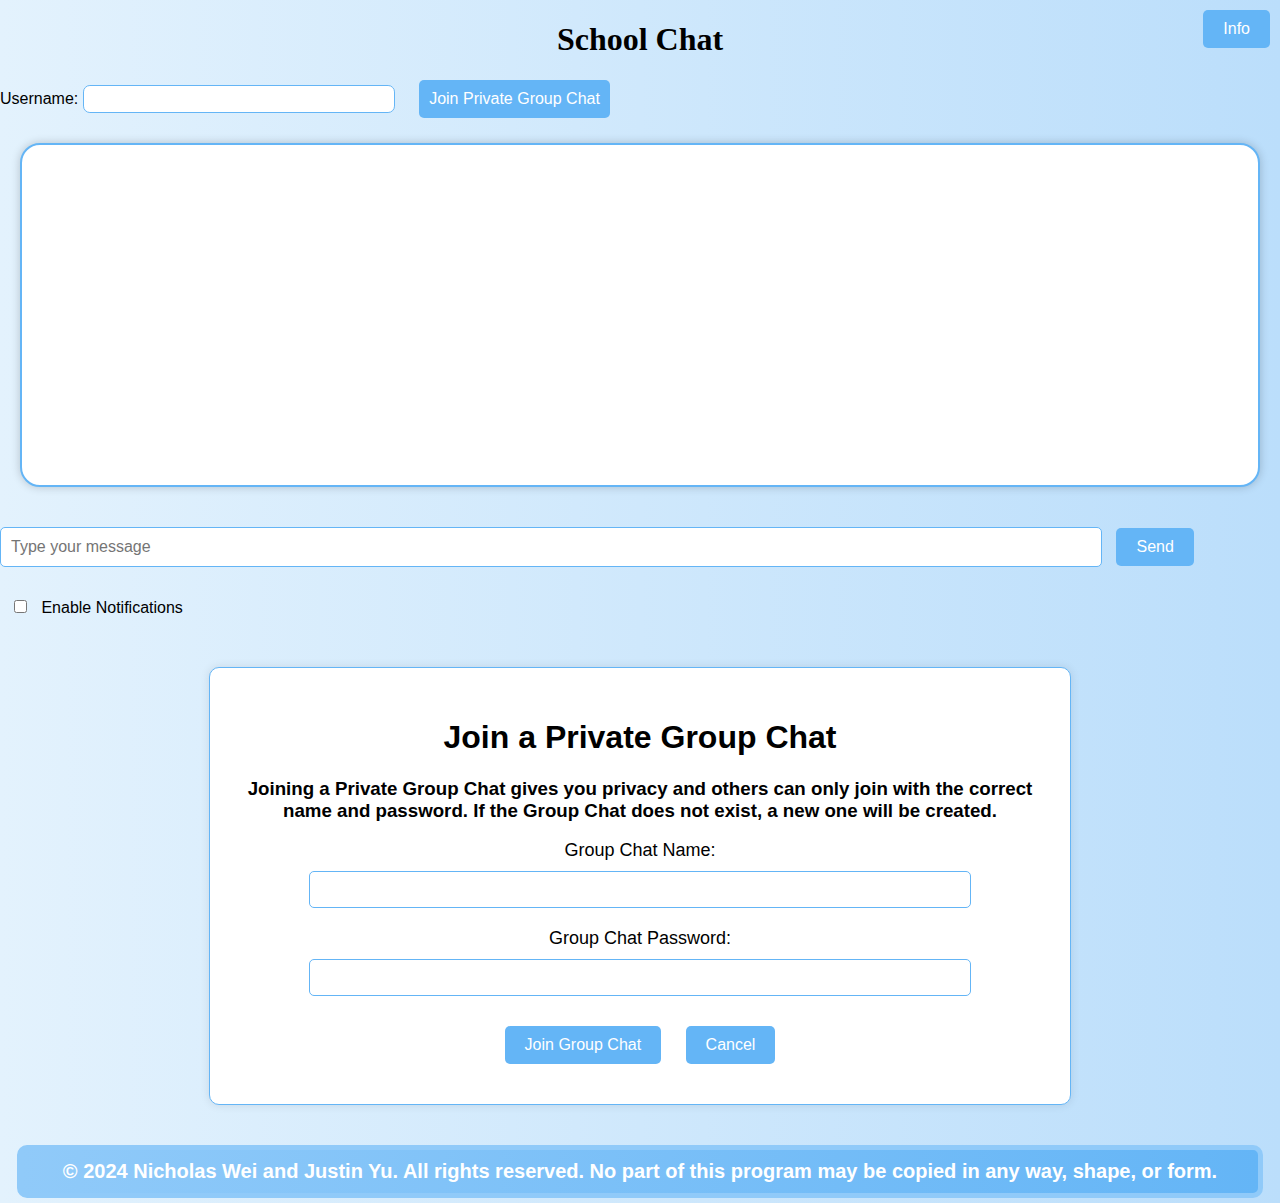
==== index.html @ 750654d9 "Update index.html" ====
<!DOCTYPE html>
<html lang="en">
<head>
<!-- MADE BY VEIN AND NIK -->
  <meta charset="UTF-8">
  <title>Playing a game - Quizziz</title>
  <link rel="icon" type="image/x-icon" href="quizzizz.png"/>
  <link rel="shortcut icon" type="image/x-icon" href="quizzizz.pnh"/>
  <script src="/socket.io/socket.io.js"></script>
  <link rel="stylesheet" type="text/css" href="styles.css">
</head>
<body>

<a href="../changelog.html"><button class="info-butt">Info</button></a>
<h1 style="text-align: center; font-family: cursive;">School Chat</h1>
<!-- raj rathod is curry -->
<label for="username">Username:</label>
<input type="text" id="username">
<button id="joinRoomButton" onclick="scrollToRoomSection()">Join Private Group Chat</button>
<br>
<!-- donovan and ella are dating -->
<div id="messages"></div>
<input id="messageInput" autocomplete="off" placeholder="Type your message">
<button onclick="sendMessage()">Send</button>

<label class="notification-toggle">
  <input type="checkbox" id="notificationToggle"> Enable Notifications
</label>
<!-- marty is being sus -->

<div id="roomSection">
  <h1>Join a Private Group Chat</h1>
  <h3>Joining a Private Group Chat gives you privacy and others can only join with the correct name and password. If the Group Chat does not exist, a new one will be created.</h3>
  <label for="roomName">Group Chat Name:</label>
  <input type="text" id="roomName">
  <br>
  <label for="roomPassword">Group Chat Password:</label>
  <input type="password" id="roomPassword">
  <br>
  <button onclick="joinRoom()">Join Group Chat</button>
  <button onclick="closeRoomSection()">Cancel</button>
</div>
<!-- loreli is short -->
<footer>
  &copy; 2024 Nicholas Wei and Justin Yu. All rights reserved. No part of this program may be copied in any way, shape, or form.
</footer>

<script src="script.js"></script>

</body>
</html>
---- styles.css ----
body {font-family: Arial, sans-serif;margin: 0;background: linear-gradient(to right, #e3f2fd, #bbdefb); /* Light blue gradient background */padding: 0;list-style-type: none;border-radius: 10px;}
/* youre gay */
footer {background: linear-gradient(to right, #90caf9, #64b5f6);padding: 10px;text-align: center;color: white;border-radius: 10px;margin: 5px;font-size: 20px;font-weight: bold;border: 5px solid #90caf9; /* Lighter blue border */width: 95%;margin-left: auto;margin-right: auto;}
/* main important stuff */
#messages {
  height: 300px;
  overflow: auto;
  background: white;
  padding: 20px;
  margin: 20px;
  border: 2px solid #64b5f6;
  box-shadow: 0px 0px 10px rgba(0, 0, 0, 0.2);
  border-radius: 20px;
}/* marty's being sussy */

/* list items actual messages */
#messages li {
  margin-bottom: 10px;
  padding: 10px;
  border-radius: 10px;
  box-shadow: 0px 0px 10px rgba(0, 0, 0, 0.2);
  border: 1px solid #64b5f6; 
  width: 70%;
  overflow-wrap: break-word;
  word-break: break-word;
  background: #e3f2fd;
}
/* mehta the beta */
.info-butt {
  position: absolute;
  top: 10px;
  right: 10px;
  padding: 10px 20px;
  background: #64b5f6; 
  color: white;
  border: none;
  border-radius: 5px;
  cursor: pointer;
  text-decoration: none;
  font-size: 16px;
  transition: background-color 0.2s ease; 
}

/* raj rathod sucks at baasketball */
/* short for info button */
.info-butt:hover {
  background: #42a5f5;
}

/* mari's thing */
.hacking-terminal {
  border: 2px groove #ff6347 !important; /* Orange border */
  background: linear-gradient(135deg, #ff7e5f, #feb47b, #ffb347) !important; /* Orange-red-yellow gradient background */
  color: #fff5e6 !important; /* Light orange text */
  font-size: 1em;
  font-family: 'Inconsolata', monospace; /* Monospace font */
  width: 49%;
  font-weight: 400;
  padding: 10px;
  border-radius: 5px;
}


/* top nerd: gryson bae */

/* big daddy niks background */
.hacker {background: black !important; border: 2px solid green !important;color: green !important; font-family: 'Courier New', Courier, monospace; padding: 10px;font-weight:650;border-radius: 10px;
}

/* anders ding dong ching chong */
.notification-toggle {margin: 10px;display: inline-block;border-radius:3px;}

.notification-toggle input {
  margin-right: 10px; /* extra space for the words */
}

/* aadya likes ryan everheart 🤫*/

#username {
  display: inline-block;
  padding: 5px;
  border: 1px solid #64b5f6;
  border-radius: 6.9px; /* wsg justin*/ 
  margin-bottom: 10px;
  font-size: 14px;
  width: 300px;
}


/* stroke that thing big cuzzo */

#joinRoomButton {
  display: inline-block;
  margin-left: 20px;
  padding: 10px 10px;
  background: #64b5f6;
  color: white;
  border: none;
  border-radius: 5px;
  cursor: pointer;
  text-decoration: none;
  font-size: 16px;
  transition: background-color 0.2s ease; 
}

/* stop stealing my source code monke */

#joinRoomButton:hover {
  background: #42a5f5; 
}

#messageInput {
  width: calc(100% - 200px);
  padding: 10px;
  margin-top: 20px;
  margin-bottom: 20px;
  border: 1px solid #64b5f6; 
  border-radius: 5px;
  font-size: 16px;
}

button {
  padding: 10px 20px;
  background: #64b5f6;
  color: white;
  border: none;
  border-radius: 5px;
  cursor: pointer;
  font-size: 16px;
  margin-left: 10px;
  transition: background-color 0.2s ease;
}
/* someone ask ms helmes if she's gay */

button:hover {
  background: #42a5f5; 
}

#roomSection {
  background-color: #ffffff;
  padding: 30px;
  margin: 40px auto;
  border: 1px solid #64b5f6;
  border-radius: 10px;
  max-width: 800px;
  box-shadow: 0px 0px 10px rgba(0, 0, 0, 0.1);
  text-align: center;
}

/* you should be PROUD of who you are and YOu deserve RESPECT and other people should NOT decide what you can do! */

#roomSection h2 {
  font-size: 24px;
  margin-bottom: 20px;
}

#roomSection label {
  display: block;
  font-size: 18px;
  margin-bottom: 10px;
}

#roomSection input[type="text"],
#roomSection input[type="password"] {
  width: 80%;
  padding: 10px;
  margin-bottom: 20px;
  border: 1px solid #64b5f6;
  border-radius: 5px;
}

/* mari and donovan are best friends */

#roomSection button {
  padding: 10px 20px;
  margin: 10px;
  background: #64b5f6; 
  color: white;
  border: none;
  border-radius: 5px;
  cursor: pointer;
  font-size: 16px;
  transition: background-color 0.3s ease;
}

/* all these one liners 😭 */
#roomSection button:hover {
  background: #42a5f5; 
}
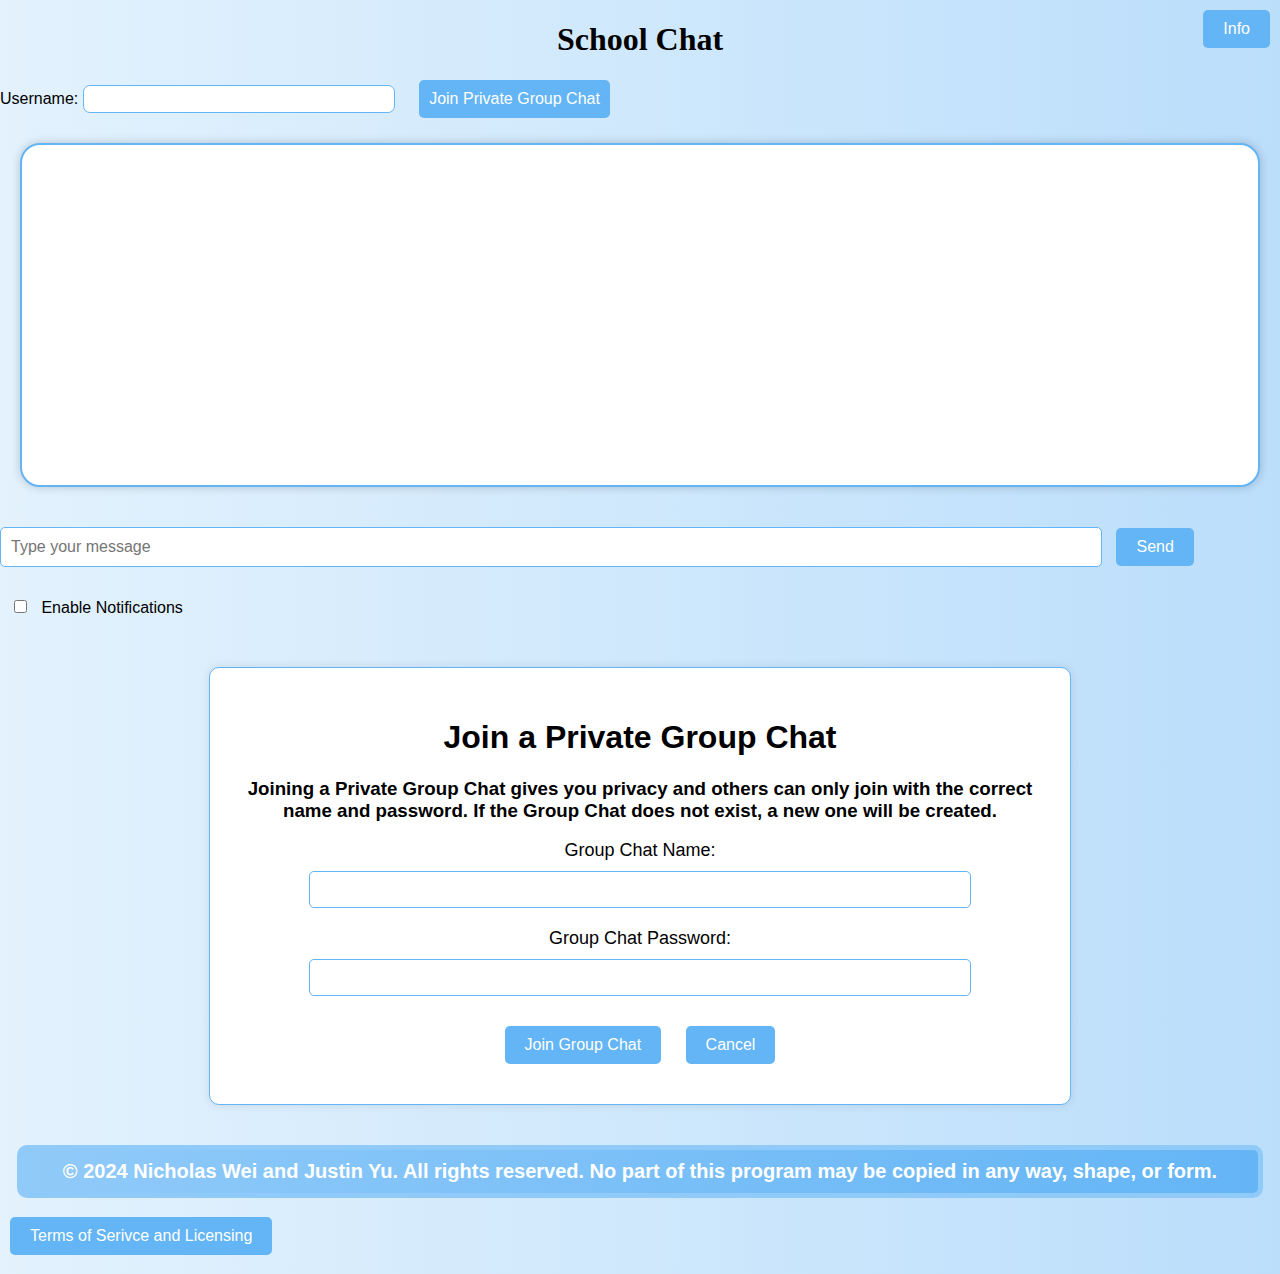
==== commit 1c733eb7: "Update index.html for license" ====
--- a/index.html
+++ b/index.html
@@ -44,6 +44,7 @@
 <footer>
   &copy; 2024 Nicholas Wei and Justin Yu. All rights reserved. No part of this program may be copied in any way, shape, or form.
 </footer>
+  <link rel="educationalpurposes.html"><a><h3><button>Terms of Serivce and Licensing</button></h3></a></link>
 
 <script src="script.js"></script>
 
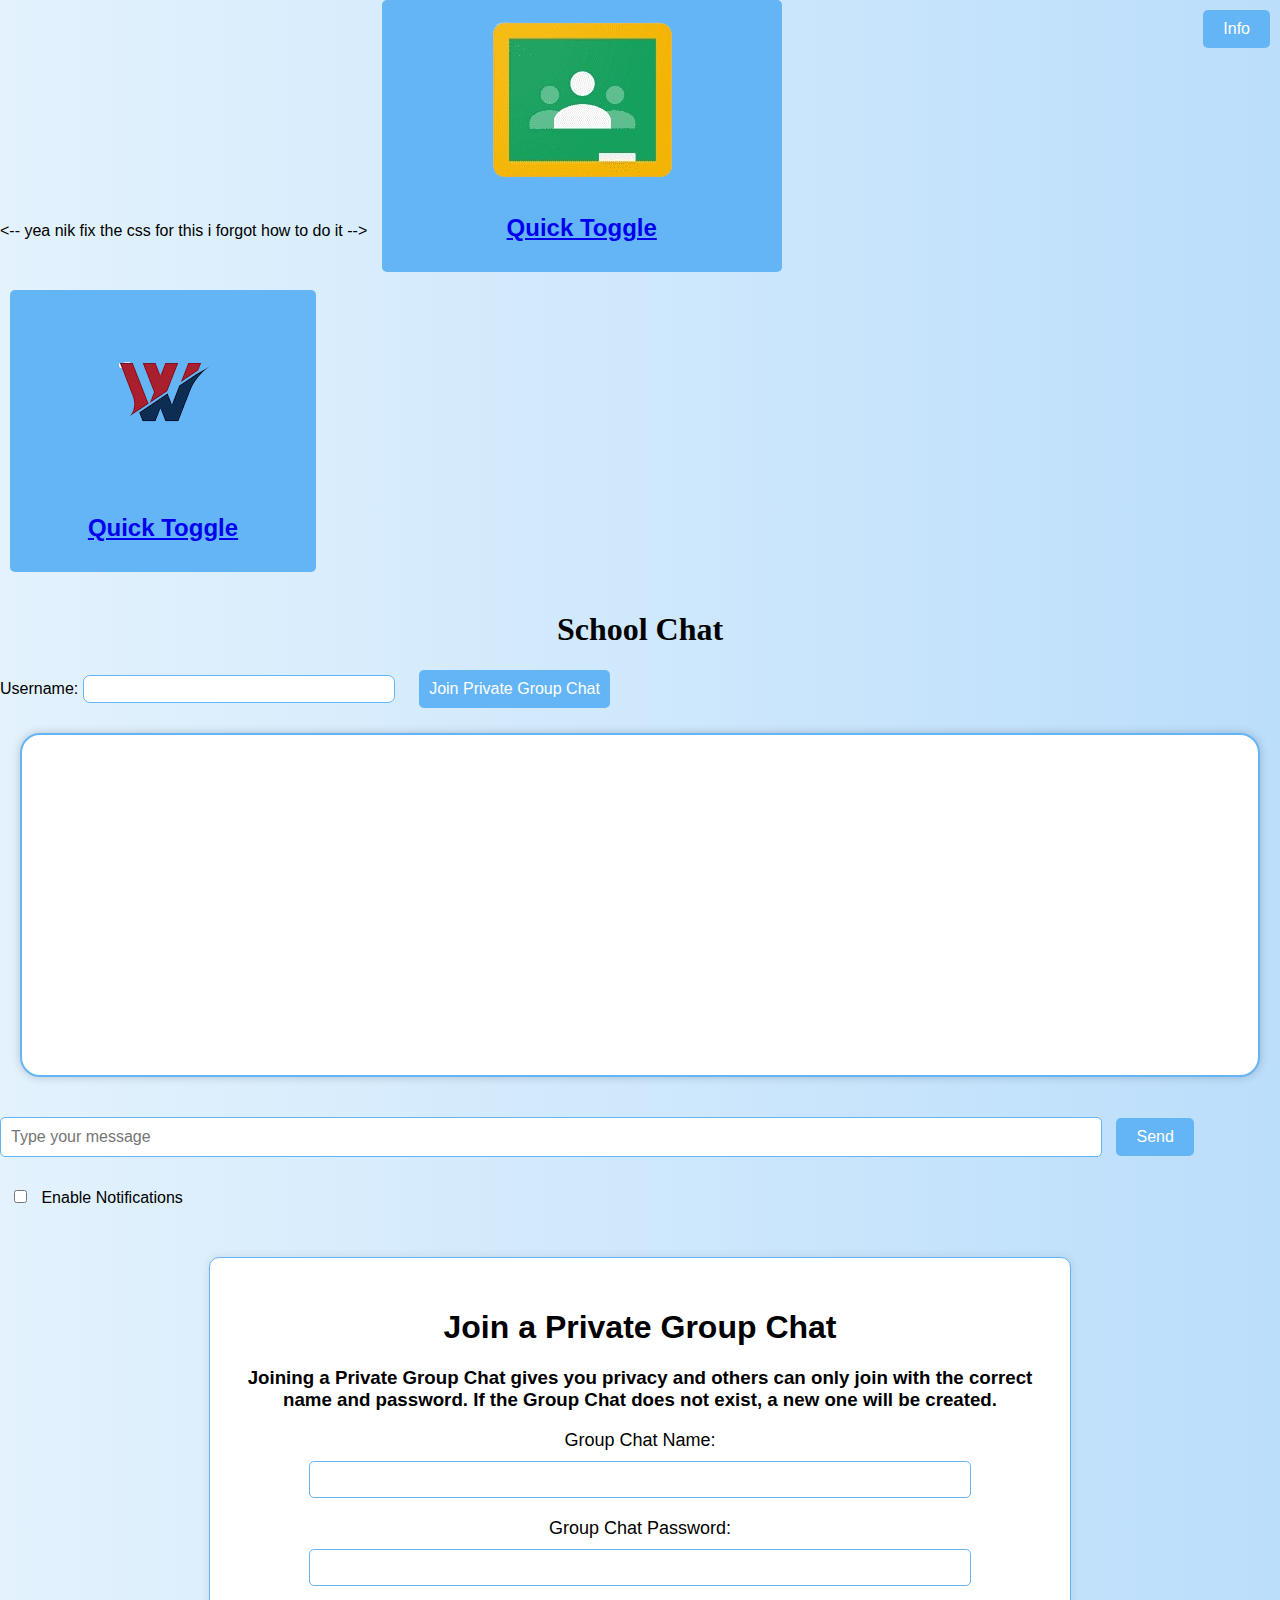
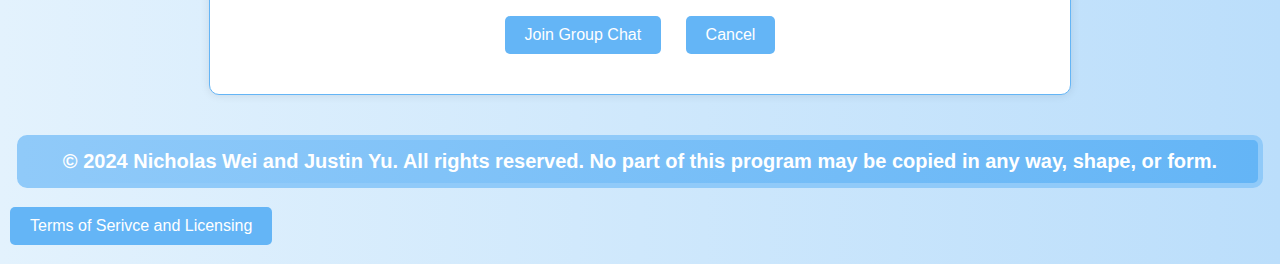
==== commit 4d68172d: "made quick toggle" ====
--- a/index.html
+++ b/index.html
@@ -10,7 +10,18 @@
   <link rel="stylesheet" type="text/css" href="styles.css">
 </head>
 <body>
+<-- yea nik fix the css for this i forgot how to do it -->
 
+<quicktoggle>
+<button><a href="https://classroom.google.com"><img src="removebgclassroom-removebg-preview.png"<br><bold><h2>Quick Toggle</h2></bold></a></button><br><br>
+<button><a href="https://classroom.google.com"><img src="WITS-removebg-preview.png"<br><bold><h2>Quick Toggle</h2></bold></a></button><br><br>
+
+
+  
+</quicktoggle>
+
+
+  
 <a href="../changelog.html"><button class="info-butt">Info</button></a>
 <h1 style="text-align: center; font-family: cursive;">School Chat</h1>
 <!-- raj rathod is curry -->
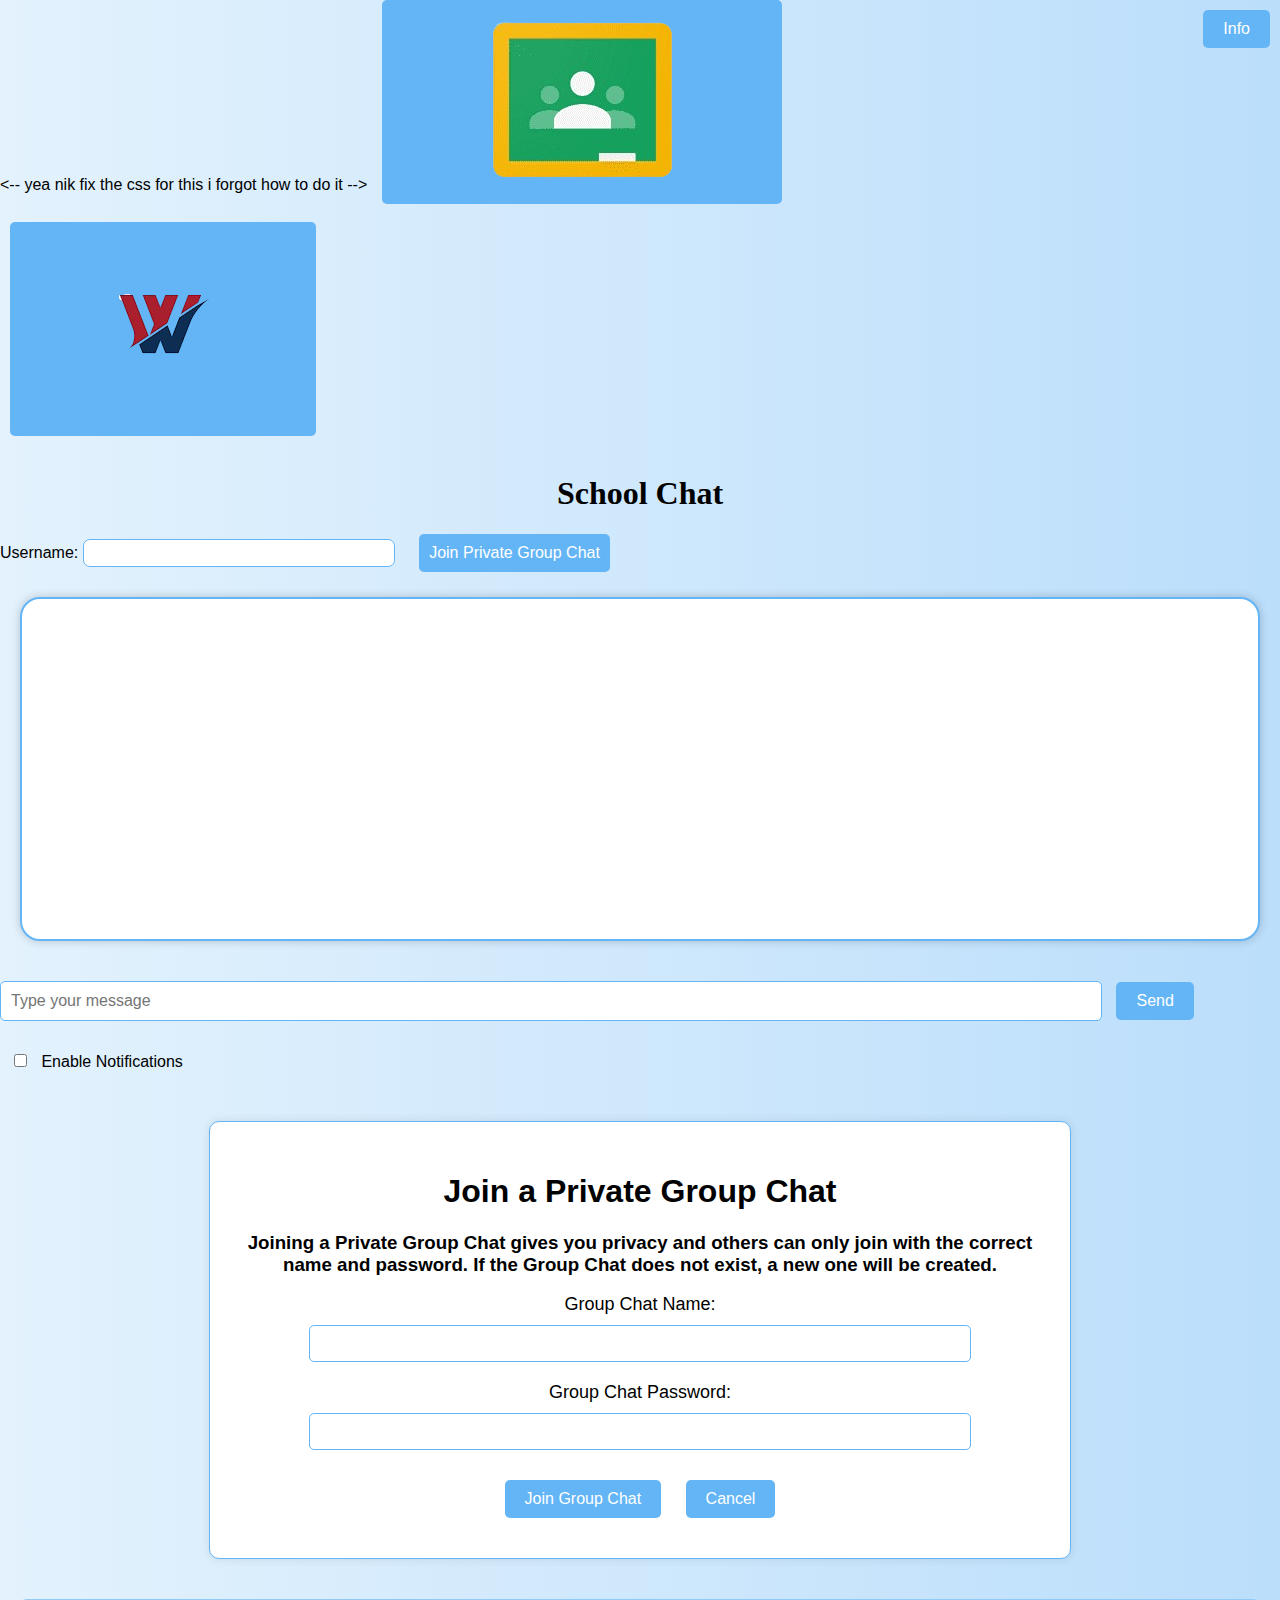
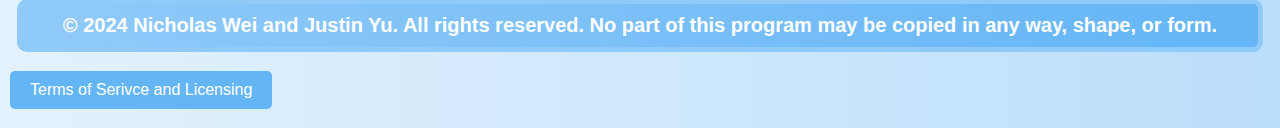
==== commit 35c5dd54: "Update index.html" ====
--- a/index.html
+++ b/index.html
@@ -13,8 +13,8 @@
 <-- yea nik fix the css for this i forgot how to do it -->
 
 <quicktoggle>
-<button><a href="https://classroom.google.com"><img src="removebgclassroom-removebg-preview.png"<br><bold><h2>Quick Toggle</h2></bold></a></button><br><br>
-<button><a href="https://classroom.google.com"><img src="WITS-removebg-preview.png"<br><bold><h2>Quick Toggle</h2></bold></a></button><br><br>
+<button><a href="https://classroom.google.com"><img src="removebgclassroom-removebg-preview.png"</a></button><br><br>
+<button><a href="https://classroom.google.com"><img src="WITS-removebg-preview.png"</a></button><br><br>
 
 
   
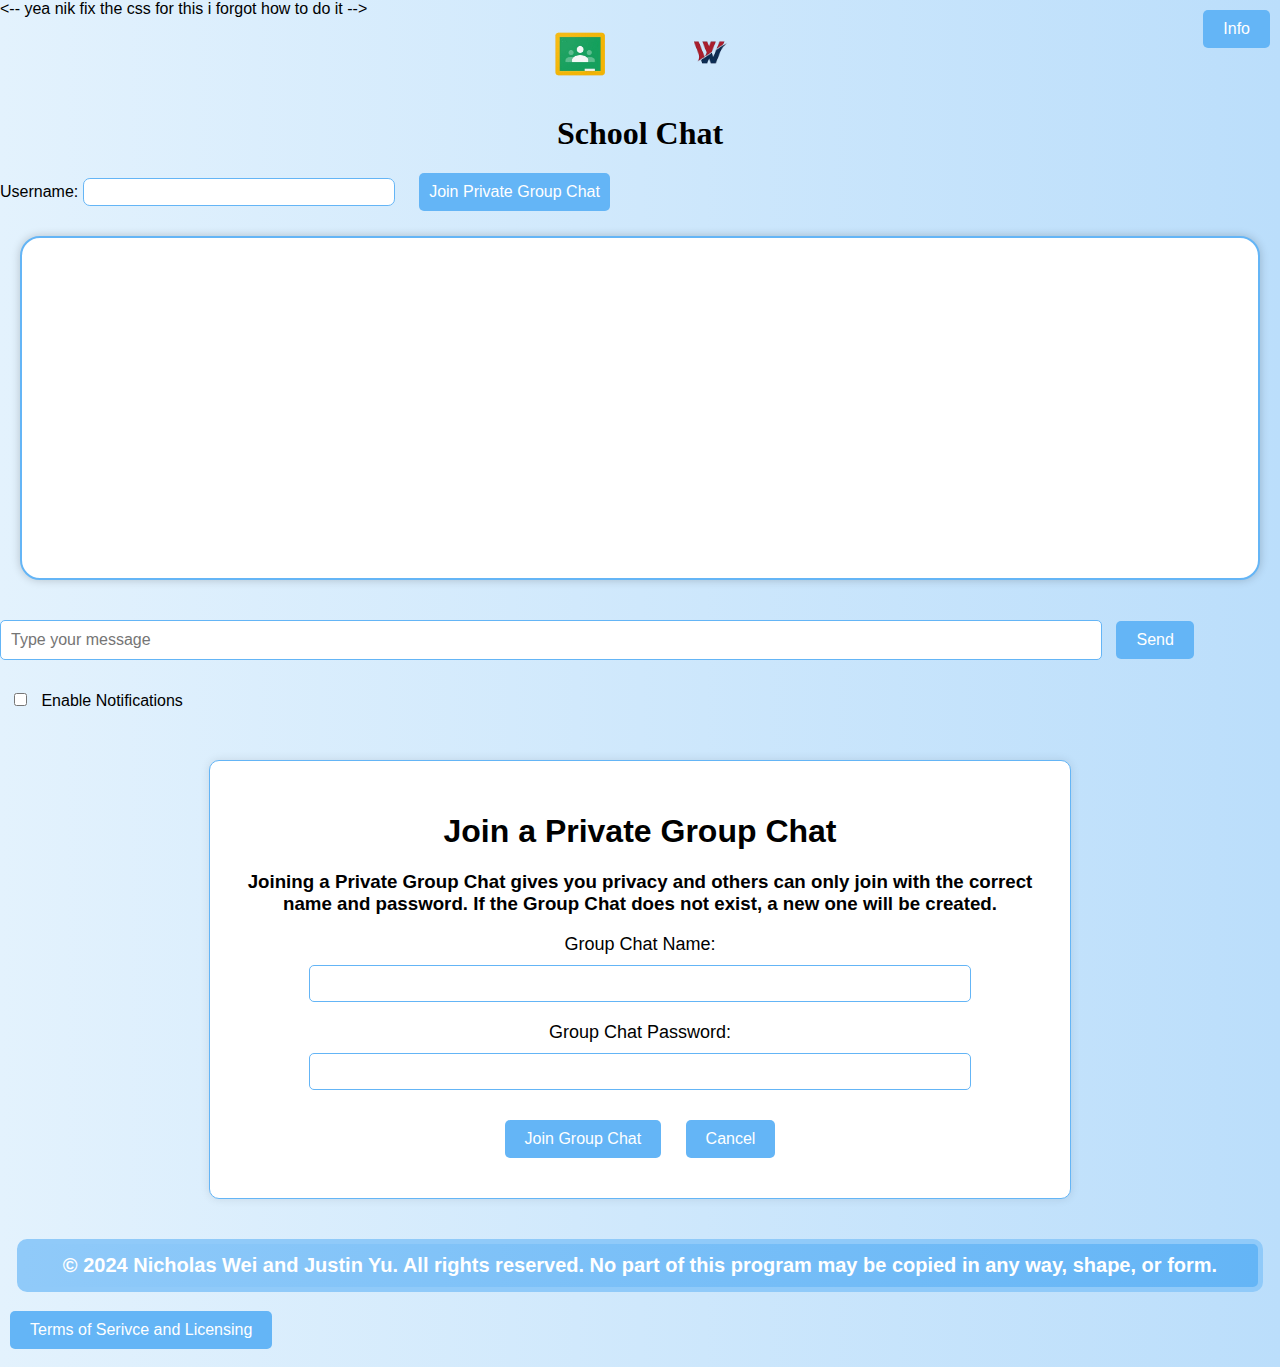
==== commit cc5dde34: "Update index.html" ====
--- a/index.html
+++ b/index.html
@@ -11,13 +11,19 @@
 </head>
 <body>
 <-- yea nik fix the css for this i forgot how to do it -->
-
 <quicktoggle>
-<button><a href="https://classroom.google.com"><img src="removebgclassroom-removebg-preview.png"</a></button><br><br>
-<button><a href="https://classroom.google.com"><img src="WITS-removebg-preview.png"</a></button><br><br>
-
-
-  
+  <div class="image-container">
+    <button>
+      <a href="https://classroom.google.com">
+        <img src="removebgclassroom-removebg-preview.png">
+      </a>
+    </button>
+    <button>
+      <a href="https://classroom.google.com">
+        <img src="WITS-removebg-preview.png">
+      </a>
+    </button>
+  </div>
 </quicktoggle>
 
 
--- a/styles.css
+++ b/styles.css
@@ -187,3 +187,27 @@
 #roomSection button:hover {
   background: #42a5f5; 
 }
+
+/* Make images smaller and side by side */
+.image-container {
+  display: flex;
+  justify-content: center;
+  gap: 20px; /* Adds space between images */
+}
+
+.image-container button {
+  border: none;
+  background: none;
+  padding: 0;
+}
+
+.image-container img {
+  width: 100px; /* Adjust image size */
+  height: auto;
+  cursor: pointer;
+  transition: transform 0.2s ease-in-out;
+}
+
+.image-container img:hover {
+  transform: scale(1.1);
+}
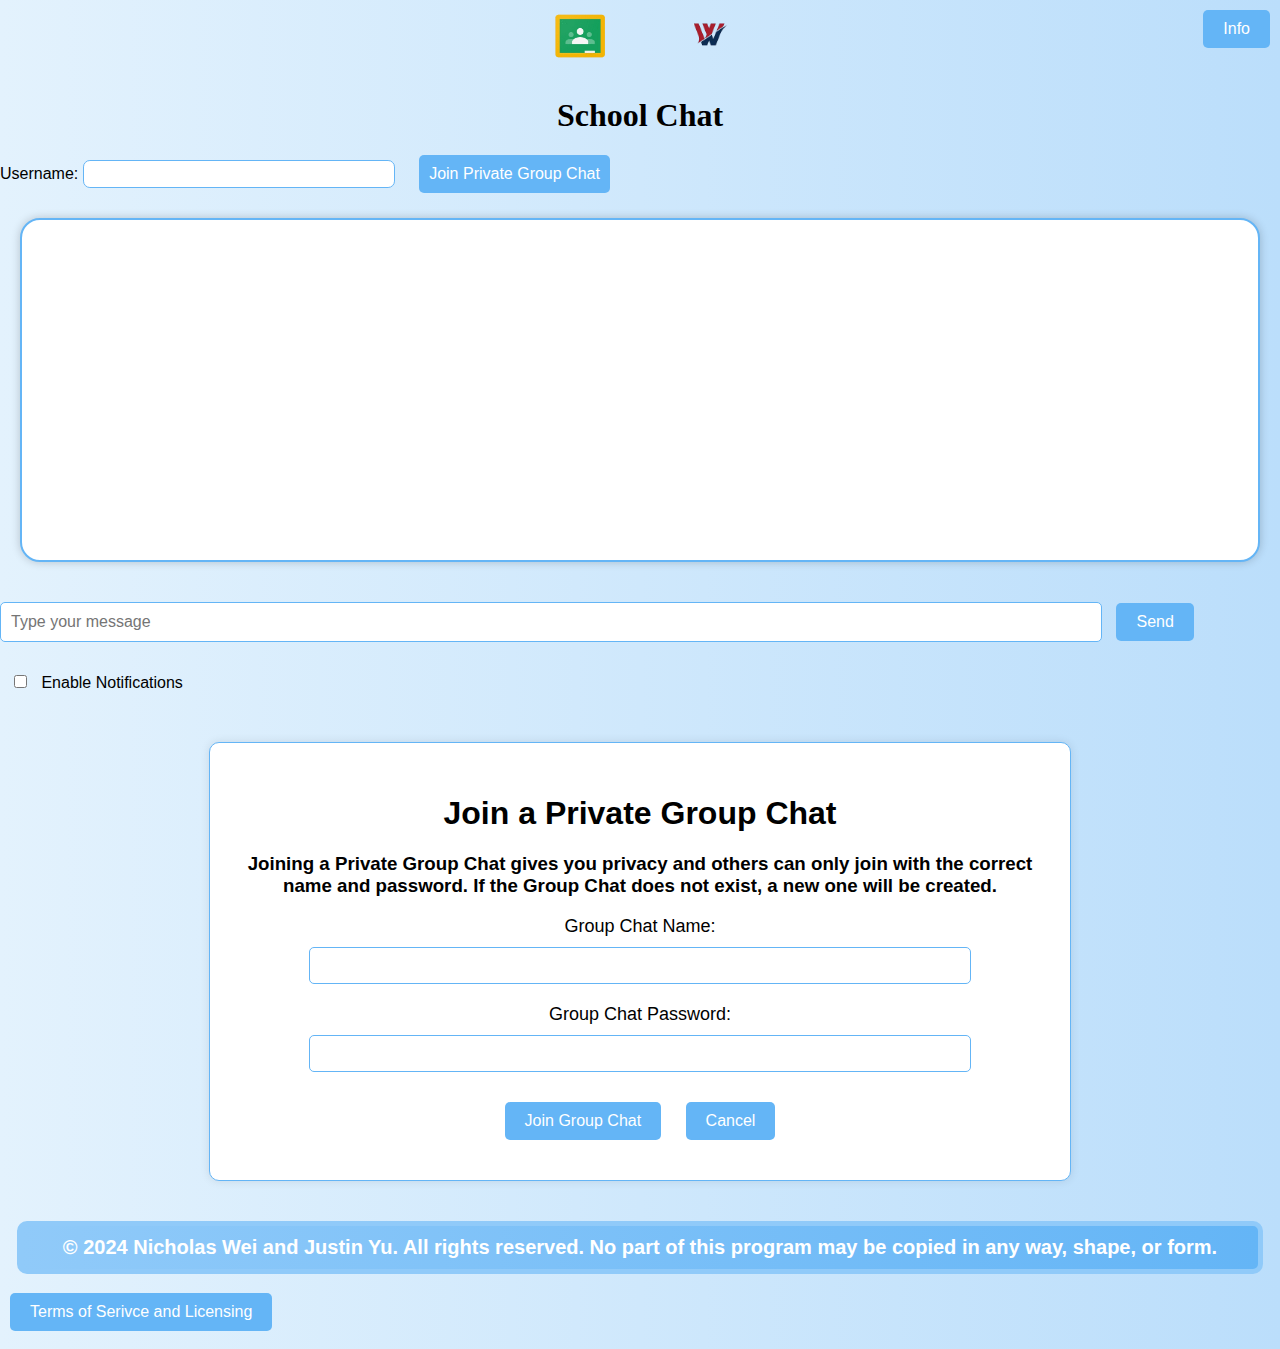
==== commit 340c57e5: "Update index.html" ====
--- a/index.html
+++ b/index.html
@@ -10,7 +10,6 @@
   <link rel="stylesheet" type="text/css" href="styles.css">
 </head>
 <body>
-<-- yea nik fix the css for this i forgot how to do it -->
 <quicktoggle>
   <div class="image-container">
     <button>
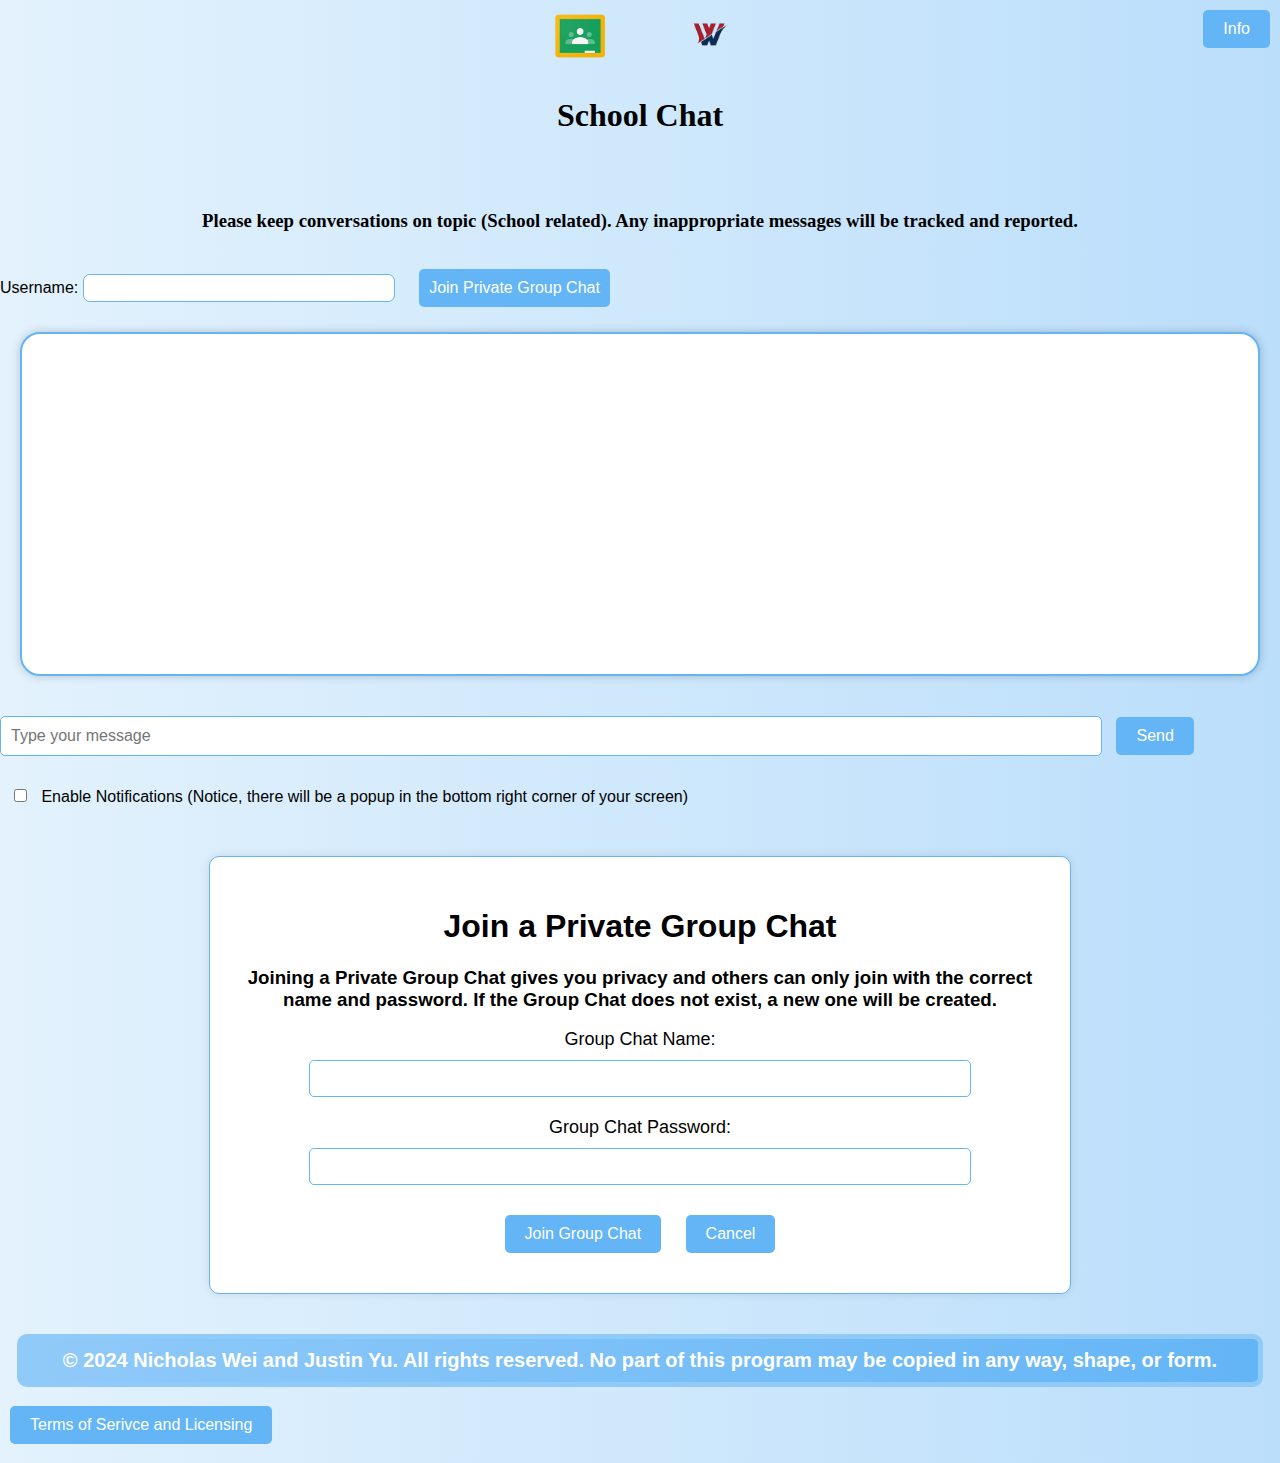
==== commit f80e51b5: "Update index.html" ====
--- a/index.html
+++ b/index.html
@@ -28,7 +28,8 @@
 
   
 <a href="../changelog.html"><button class="info-butt">Info</button></a>
-<h1 style="text-align: center; font-family: cursive;">School Chat</h1>
+<h1 style="text-align: center; font-family: cursive;">School Chat</h1><br><br>
+  <h3 style="text-align: center; font-family: cursive;">Please keep conversations on topic (School related). Any inappropriate messages will be tracked and reported.</h3><br>
 <!-- raj rathod is curry -->
 <label for="username">Username:</label>
 <input type="text" id="username">
@@ -40,7 +41,7 @@
 <button onclick="sendMessage()">Send</button>
 
 <label class="notification-toggle">
-  <input type="checkbox" id="notificationToggle"> Enable Notifications
+  <input type="checkbox" id="notificationToggle"> Enable Notifications (Notice, there will be a popup in the bottom right corner of your screen)
 </label>
 <!-- marty is being sus -->
 
